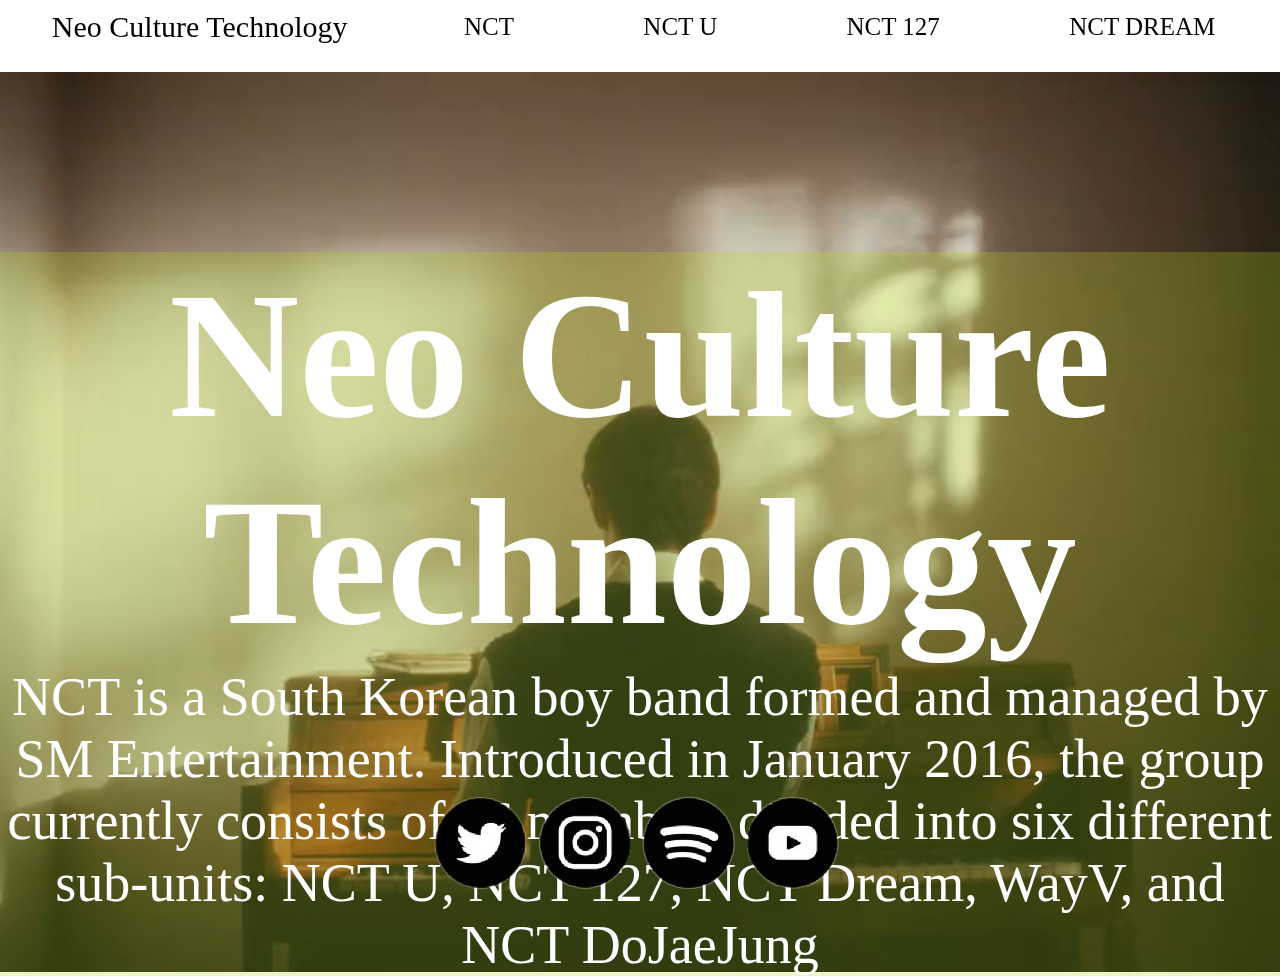
==== index.html @ 51e6077b "Add files via upload" ====
<!DOCTYPE html>
<html lang="en">
<head>
    <meta charset="UTF-8">
    <meta name="viewport" content="width=device-width, initial-scale=1.0">
    <title>Neo Culture Technology</title>
    <link rel="icon" type="image/x-icon" href="media/favicon.ico">
    <link rel="stylesheet" href="style.css">
</head>
<body>
    <header> 
        <nav>
            <span class="sitename">Neo Culture Technology</span>
            <a href="index.html" class="navlinks">NCT</a>
            <a href="page2.html" class="navlinks">NCT U</a>
            <a href="page3.html" class="navlinks">NCT 127</a>
            <a href="page4.html" class="navlinks">NCT DREAM</a>
        </nav>
    </header>
    <section>
        <video autoplay loop>
          <source src="media/goldenage.mp4" type="video/mp4">
          Your browser does not support the video tag.
        </video>
        <div class="content">
          <h1>Neo Culture Technology</h1>
          <p>NCT is a South Korean boy band formed and managed by SM Entertainment. Introduced in January 2016, the group currently consists of 26 members divided into six different sub-units: NCT U, NCT 127, NCT Dream, WayV, and NCT DoJaeJung</p>
        </div>
    </section>
    <footer>
        <!--sprite icons-->
        <a href="https://twitter.com/NCTsmtown"><div class="icon" id="twitter"></div></a>
        <a href="https://www.instagram.com/nct/"><div class="icon" id="instagram"></div></a>
        <a href="https://open.spotify.com/artist/48eO052eSDcn8aTxiv6QaG?si=680dca7f87c646c3"><div class="icon" id="spotify"></div></a>
        <a href="https://www.youtube.com/@NCTsmtown"><div class="icon" id="youtube"></div></a>
    </footer>
</body>
</html>
---- style.css ----
*
{
    margin: 0px;
    padding: 0px;
}
.sitename{
    font-size: 30px;
    padding-top: .8vw;
    padding-bottom: 1vw;
}
nav
{
    height: 8vh;
    display: flex;
    justify-content: space-around;
    width: 100vw;
    background-color: white;
}
.navlinks
{
    color: black;
    font-size: 25px;
    text-decoration: none;
    padding: 1vw;
}
nav .navlinks:hover{
    color: #B9D91A;
}
section video{
    height: 100vh;
    width: 100vw; 
    object-fit: cover;
    position: fixed;   
    z-index: -1;
}
section .content {
    padding-top: 20vh;
    z-index: 1;
    text-align: center;
    color: white;
    font-size: 10vh;

}
section .content h1, p{
    background-color: #b9d91a40;
}
section .content p{
    font-size:6vh;
}
section .content h1 span{
    color: #B9D91A;
    
}
/*base sprite css*/
footer{
    text-align: center;
    position: fixed;
    bottom: 0vw;
    width: 100vw;
}
.icon{
    background: url(media/sprite.png);
    background-repeat: no-repeat;
    width: 100px;
    height: 100px;
    display: inline-block;
}
/*individual sprite positions*/
#twitter{background-position: -430px -46px;}
#instagram{background-position: -40px -176px;}
#tiktok{background-position: -170px -176px;}
#spotify{background-position: -300px -305px;}
#youtube{background-position: -300px -176px;}
/*code for site responsiveness*/
@media screen and (max-width: 600px){
nav{
    position: relative;
    background-color: white;
}
.sitename{
    padding: 1vw;
    color: black;
    transition: .5s;
}
.navlinks{
    display: none;
    position: absolute;
    background-color: white;
    min-width: 100vw;
    box-shadow: 0px 8px 16px 0px rgba(0, 0, 0, 0.2);
}
.navlinks a{
    color:black;
    padding:12px 16px;
    display:block;
}
.navlinks a:hover{background-color: #B9D91A; color: white; transition:  .5s;}
nav:hover{background-color: #B9D91A;}
nav:hover .navlinks{display: block;}
nav:hover .sitename{background-color: #B9D91A; color: white; transition: .5s;}
}
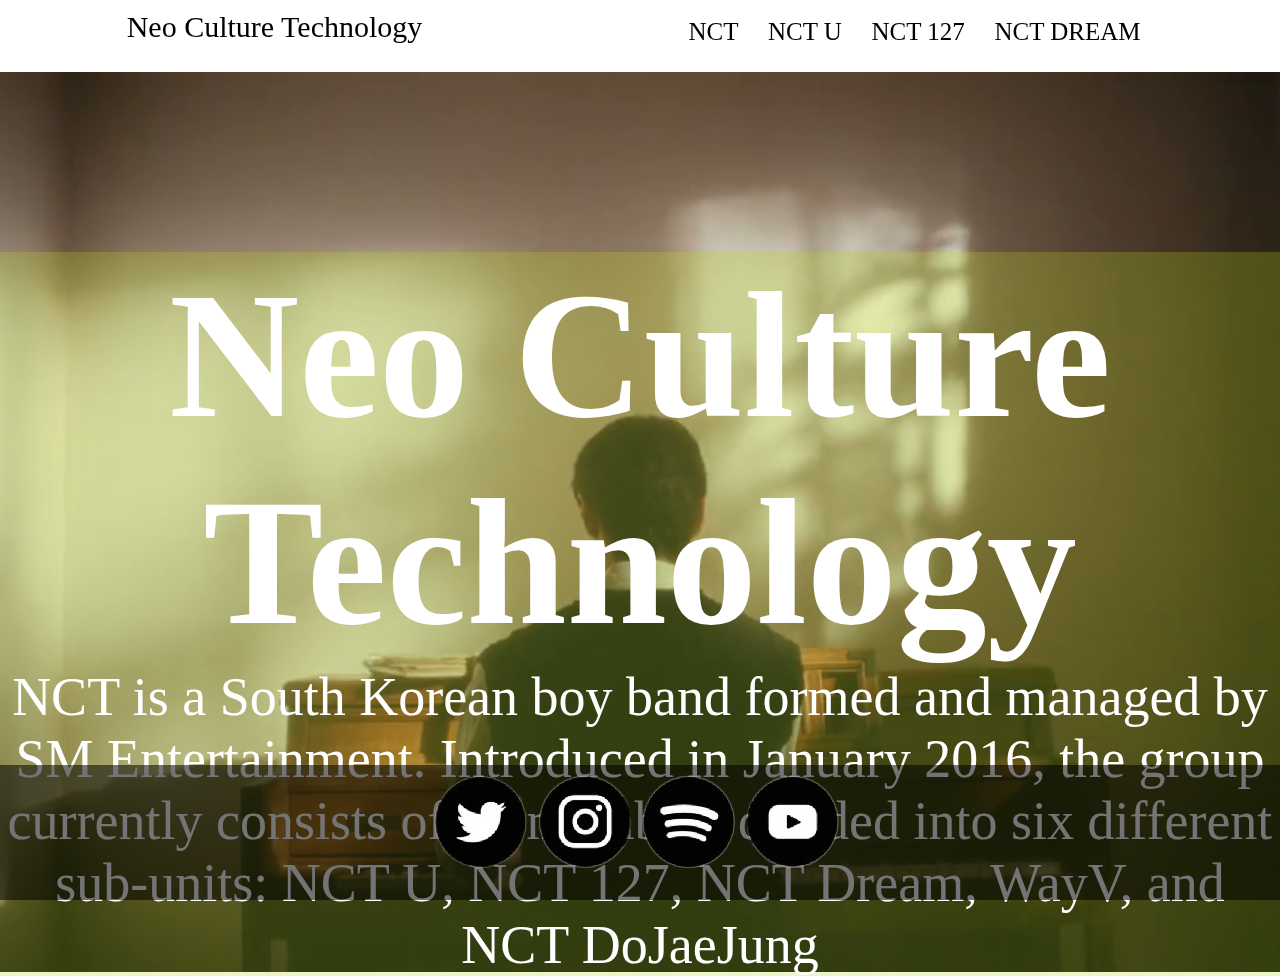
==== commit 73375d24: "fixed the dropdown issue" ====
--- a/index.html
+++ b/index.html
@@ -4,35 +4,39 @@
     <meta charset="UTF-8">
     <meta name="viewport" content="width=device-width, initial-scale=1.0">
     <title>Neo Culture Technology</title>
-    <link rel="icon" type="image/x-icon" href="media/favicon.ico">
     <link rel="stylesheet" href="style.css">
+    <link rel="shortcut icon" type="image/png" href="media/favicon.ico">
 </head>
 <body>
     <header> 
-        <nav>
+        <nav> 
             <span class="sitename">Neo Culture Technology</span>
-            <a href="index.html" class="navlinks">NCT</a>
-            <a href="page2.html" class="navlinks">NCT U</a>
-            <a href="page3.html" class="navlinks">NCT 127</a>
-            <a href="page4.html" class="navlinks">NCT DREAM</a>
+            <span class="navlinks">
+                <a href="index.html">NCT</a>
+                <a href="page2.html">NCT U</a>
+                <a href="page3.html">NCT 127</a>
+                <a href="page4.html">NCT DREAM</a>
+            </span>
         </nav>
     </header>
+
     <section>
-        <video autoplay loop>
-          <source src="media/goldenage.mp4" type="video/mp4">
-          Your browser does not support the video tag.
-        </video>
-        <div class="content">
-          <h1>Neo Culture Technology</h1>
-          <p>NCT is a South Korean boy band formed and managed by SM Entertainment. Introduced in January 2016, the group currently consists of 26 members divided into six different sub-units: NCT U, NCT 127, NCT Dream, WayV, and NCT DoJaeJung</p>
+        <div class="video"> 
+            <video autoplay loop muted id="vid">
+                <source src="media/goldenage.mp4" type="video/mp4">
+            </video>
         </div>
+    <div class="content">
+        <h1>Neo Culture Technology</h1>
+        <p>NCT is a South Korean boy band formed and managed by SM Entertainment. Introduced in January 2016, the group currently consists of 20 members divided into six different sub-units: NCT U, NCT 127, NCT Dream, WayV, and NCT DoJaeJung</p>
+    </div>
     </section>
     <footer>
-        <!--sprite icons-->
-        <a href="https://twitter.com/NCTsmtown"><div class="icon" id="twitter"></div></a>
-        <a href="https://www.instagram.com/nct/"><div class="icon" id="instagram"></div></a>
+        <a href="https://twitter.com/NCTsmtown"><div class="icon" id="twt"></div></a>
+        <a href="https://www.instagram.com/nct/"><div class="icon" id="ig"></div></a>
         <a href="https://open.spotify.com/artist/48eO052eSDcn8aTxiv6QaG?si=680dca7f87c646c3"><div class="icon" id="spotify"></div></a>
         <a href="https://www.youtube.com/@NCTsmtown"><div class="icon" id="youtube"></div></a>
     </footer>
+
 </body>
 </html>--- a/style.css
+++ b/style.css
@@ -16,17 +16,20 @@
     width: 100vw;
     background-color: white;
 }
-.navlinks
+.navlinks{
+    margin-top: 2vh;
+}
+.navlinks a
 {
     color: black;
     font-size: 25px;
     text-decoration: none;
     padding: 1vw;
 }
-nav .navlinks:hover{
+nav .navlinks a:hover{
     color: #B9D91A;
 }
-section video{
+section #vid{
     height: 100vh;
     width: 100vw; 
     object-fit: cover;
@@ -49,53 +52,48 @@
 }
 section .content h1 span{
     color: #B9D91A;
-    
 }
 /*base sprite css*/
 footer{
     text-align: center;
     position: fixed;
+    background-color: rgba(0, 0, 0, 0.546);
     bottom: 0vw;
     width: 100vw;
+    height: 15vh;
 }
 .icon{
     background: url(media/sprite.png);
     background-repeat: no-repeat;
+    margin-top: 10px;
     width: 100px;
     height: 100px;
     display: inline-block;
 }
 /*individual sprite positions*/
-#twitter{background-position: -430px -46px;}
-#instagram{background-position: -40px -176px;}
-#tiktok{background-position: -170px -176px;}
+#twt{background-position: -430px -46px;}
+#ig{background-position: -40px -176px;}
 #spotify{background-position: -300px -305px;}
 #youtube{background-position: -300px -176px;}
-/*code for site responsiveness*/
-@media screen and (max-width: 600px){
-nav{
-    position: relative;
-    background-color: white;
-}
-.sitename{
-    padding: 1vw;
-    color: black;
-    transition: .5s;
-}
-.navlinks{
-    display: none;
-    position: absolute;
-    background-color: white;
-    min-width: 100vw;
-    box-shadow: 0px 8px 16px 0px rgba(0, 0, 0, 0.2);
-}
-.navlinks a{
-    color:black;
-    padding:12px 16px;
-    display:block;
-}
-.navlinks a:hover{background-color: #B9D91A; color: white; transition:  .5s;}
-nav:hover{background-color: #B9D91A;}
-nav:hover .navlinks{display: block;}
-nav:hover .sitename{background-color: #B9D91A; color: white; transition: .5s;}
-}+@media screen and (max-width:600px){
+    .sitename{
+        padding: 1vw;
+        color: black;
+    }
+    .navlinks{
+        display: none;
+        position: absolute;
+        margin-top: 8vh;
+        background-color: white;
+        min-width: 100vw;
+        box-shadow: 0px 8px 16px 0px rgba(0, 0, 0, 0.2);
+    }
+    .navlinks a{
+        padding: 12px 16px;
+        display:block;
+    }
+    nav .navlinks a:hover{background-color: #B9D91A; color: white;}
+    nav:hover{background-color: #B9D91A;}
+    nav:hover .navlinks{display: block;}
+    nav:hover .sitename{background-color: #B9D91A; color: white;}
+    }